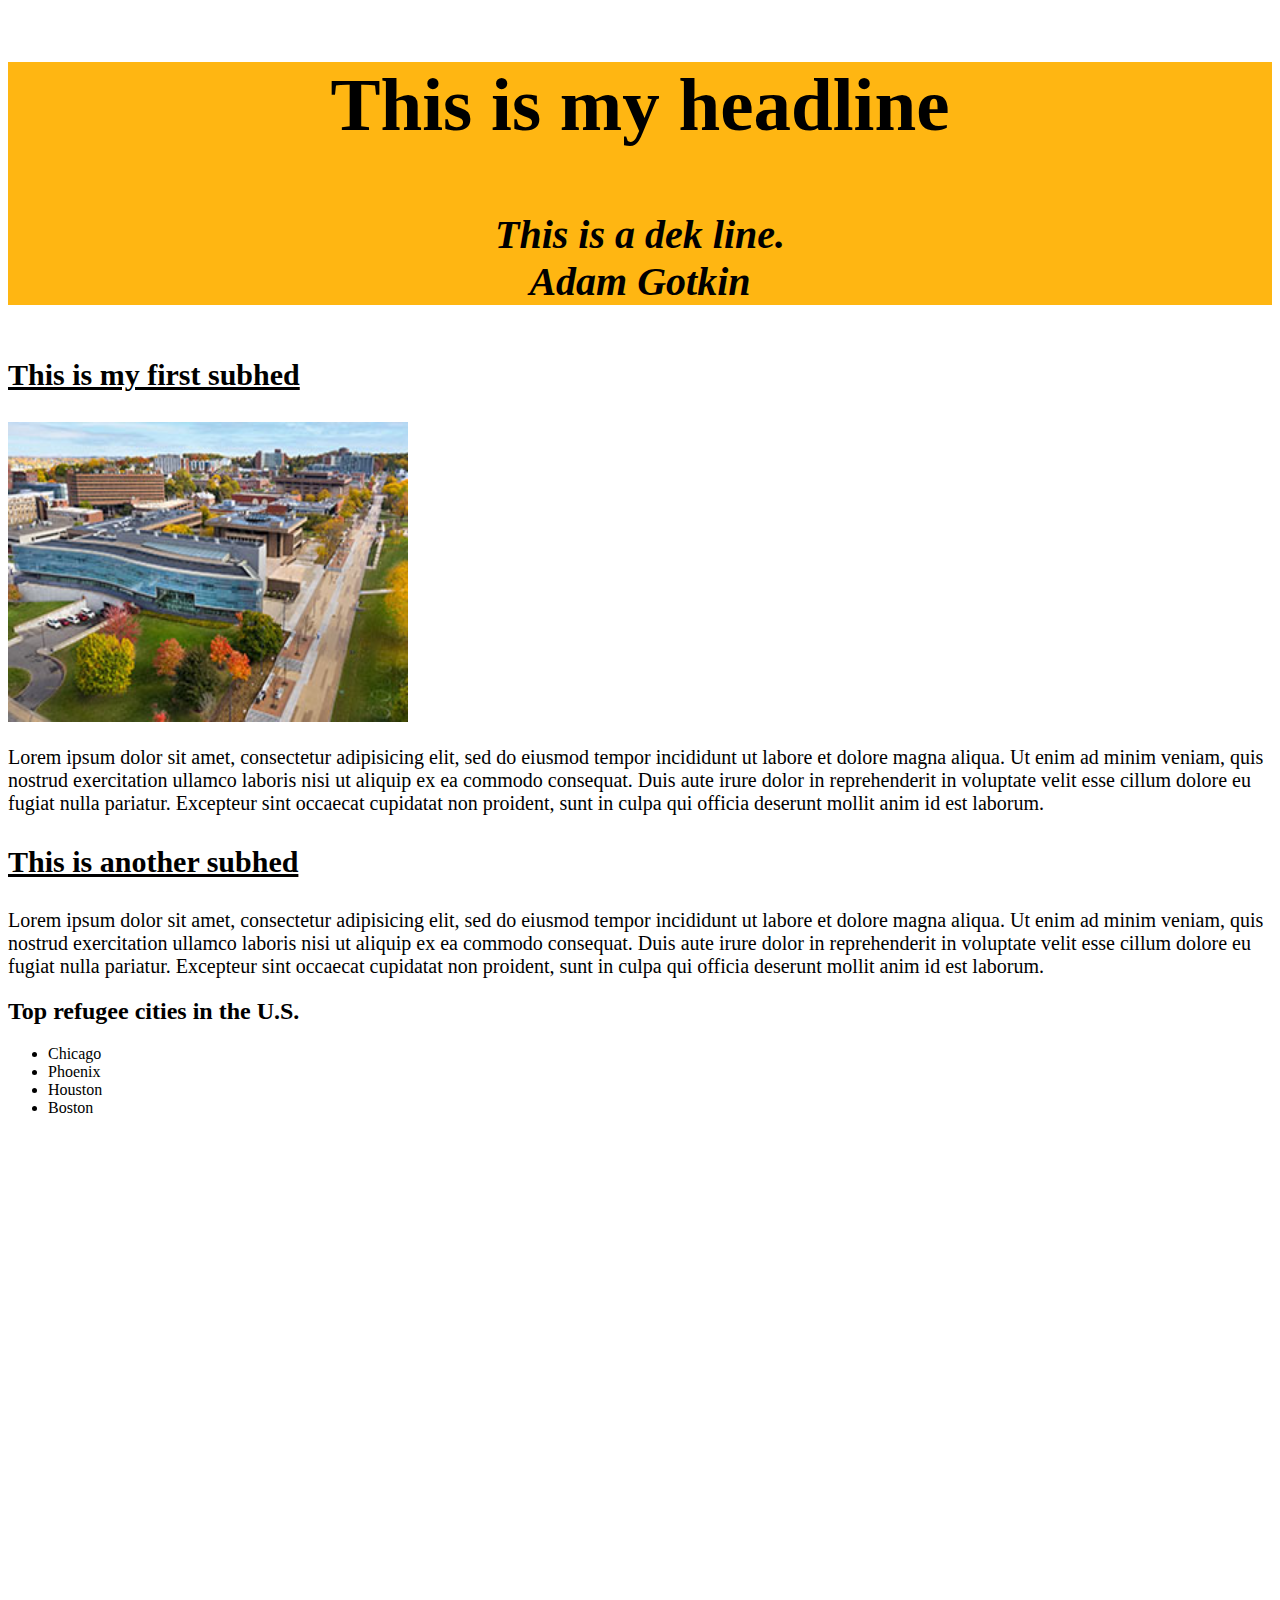
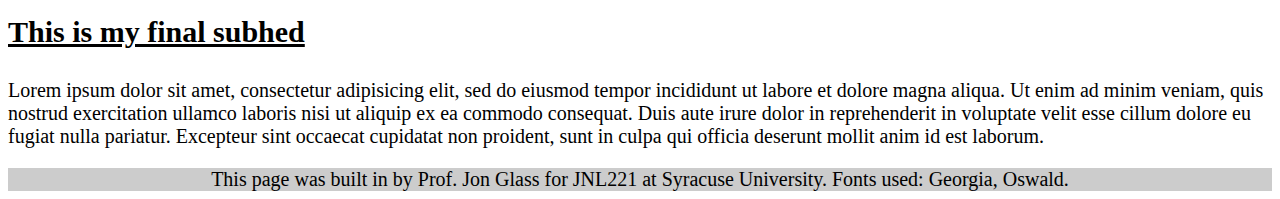
==== final-template-main/final.html @ 5b1d1e1a "Add files via upload" ====
<!-- This is the completed HTML framework for our final project template. -->

<!-- I underlined the subheadings in my .css file to add more emphasis and seperate the different sections of the story more -->

<!DOCTYPE html>
<html lang="en">
	<head>
		<title>Final project template: HTML</title>
		<!-- Required meta tags -->
		<meta charset="utf-8">
		<meta name="viewport" content="width=device-width, initial-scale=1">

		<!-- Link tag for CSS -->
		<link rel ="stylesheet" href="final.css">
		<!-- Google font: Oswald -->
		
	</head>
		
	<body>
		<section class="header"> 
			<h2> This is my headline </h2>
			<h4> This is a dek line. <br>Adam Gotkin </h4>
		</section>
		<section>
			<h3>This is my first subhed</h3>
			<!-- Add image below this comment -->
			<img src="newhouse.jpg" alt="Aerial view of the Newhouse School at Syracuse University" width="400px" height="300px">
			<p>Lorem ipsum dolor sit amet, consectetur adipisicing elit, sed do eiusmod
			tempor incididunt ut labore et dolore magna aliqua. Ut enim ad minim veniam,
			quis nostrud exercitation ullamco laboris nisi ut aliquip ex ea commodo
			consequat. Duis aute irure dolor in reprehenderit in voluptate velit esse
			cillum dolore eu fugiat nulla pariatur. Excepteur sint occaecat cupidatat non
			proident, sunt in culpa qui officia deserunt mollit anim id est laborum.</p>
		</section>
		<section>
			<h3>This is another subhed</h3>
			<p>Lorem ipsum dolor sit amet, consectetur adipisicing elit, sed do eiusmod
			tempor incididunt ut labore et dolore magna aliqua. Ut enim ad minim veniam,
			quis nostrud exercitation ullamco laboris nisi ut aliquip ex ea commodo
			consequat. Duis aute irure dolor in reprehenderit in voluptate velit esse
			cillum dolore eu fugiat nulla pariatur. Excepteur sint occaecat cupidatat non
			proident, sunt in culpa qui officia deserunt mollit anim id est laborum.</p>
		</section>
		<section>
			<div class="list">
				<h2>Top refugee cities in the U.S.</h2>
				<ul>
					<li>Chicago</li>
					<li>Phoenix</li>
					<li>Houston</li>
					<li>Boston</li>
				</ul>
			</div>

			<!-- Add responsive Datawrapper element below this comment. -->
			<iframe title="Commanders vs. Cowboys Division Finish By Strength of Schedule Between 2002-2023" aria-label="Grouped Bars" id="datawrapper-chart-03fiR" src="https://datawrapper.dwcdn.net/03fiR/1/" scrolling="no" frameborder="0" style="width: 0; min-width: 60% !important; border: none;" height="448" data-external="1"></iframe><script type="text/javascript">!function(){"use strict";window.addEventListener("message",(function(a){if(void 0!==a.data["datawrapper-height"]){var e=document.querySelectorAll("iframe");for(var t in a.data["datawrapper-height"])for(var r=0;r<e.length;r++)if(e[r].contentWindow===a.source){var i=a.data["datawrapper-height"][t]+"px";e[r].style.height=i}}}))}();
</script>
			
		</section>
		<section>
			<h3>This is my final subhed</h3>
			<p>Lorem ipsum dolor sit amet, consectetur adipisicing elit, sed do eiusmod
			tempor incididunt ut labore et dolore magna aliqua. Ut enim ad minim veniam,
			quis nostrud exercitation ullamco laboris nisi ut aliquip ex ea commodo
			consequat. Duis aute irure dolor in reprehenderit in voluptate velit esse
			cillum dolore eu fugiat nulla pariatur. Excepteur sint occaecat cupidatat non
			proident, sunt in culpa qui officia deserunt mollit anim id est laborum.</p>
		</section>
		<div class="footer">
			<p>This page was built in by Prof. Jon Glass for JNL221 at Syracuse University. Fonts used: Georgia, Oswald.</p>
		</div>
	</body>
</html>
---- final-template-main/final.css ----
/*This is the CSS page for our final template.*/

.footer p { /* This is how you add styles for only the p text within the footer. */
	background-color: #cccccc;
	text-align: center;
	font-size: 20px;
	margin-bottom: 0;
}
.header {
	height: auto;
	font-weight: bold;
	font-size: 50px;
	text-align: center;
	font-family: 'Georgia', serif;
	background-color: #FFB612;
}
h4 {
	font-style: italic;
	font-size: 40px;
	font-family: 'Georgia', serif;

}
h3 {
	font-size: 30px;
		text-decoration: underline;

}
p{
	font-size: 20px;
	font-family: 'Times New Roman', serif;

img {
	float: right;
	margin-left: 5%;
	margin-right: 5%;
}

/*Don't worry about this section yet*/
@media only screen and (max-width: 767px)
{
 .list {
 	float: none;
 	min-width: 90%;
 	margin-left: 10px;
 	margin-bottom: 30px;
 	margin-top: 30px;
 }
 iframe {
 	min-width: 90%;
 	margin-right: 10px;
 }
}
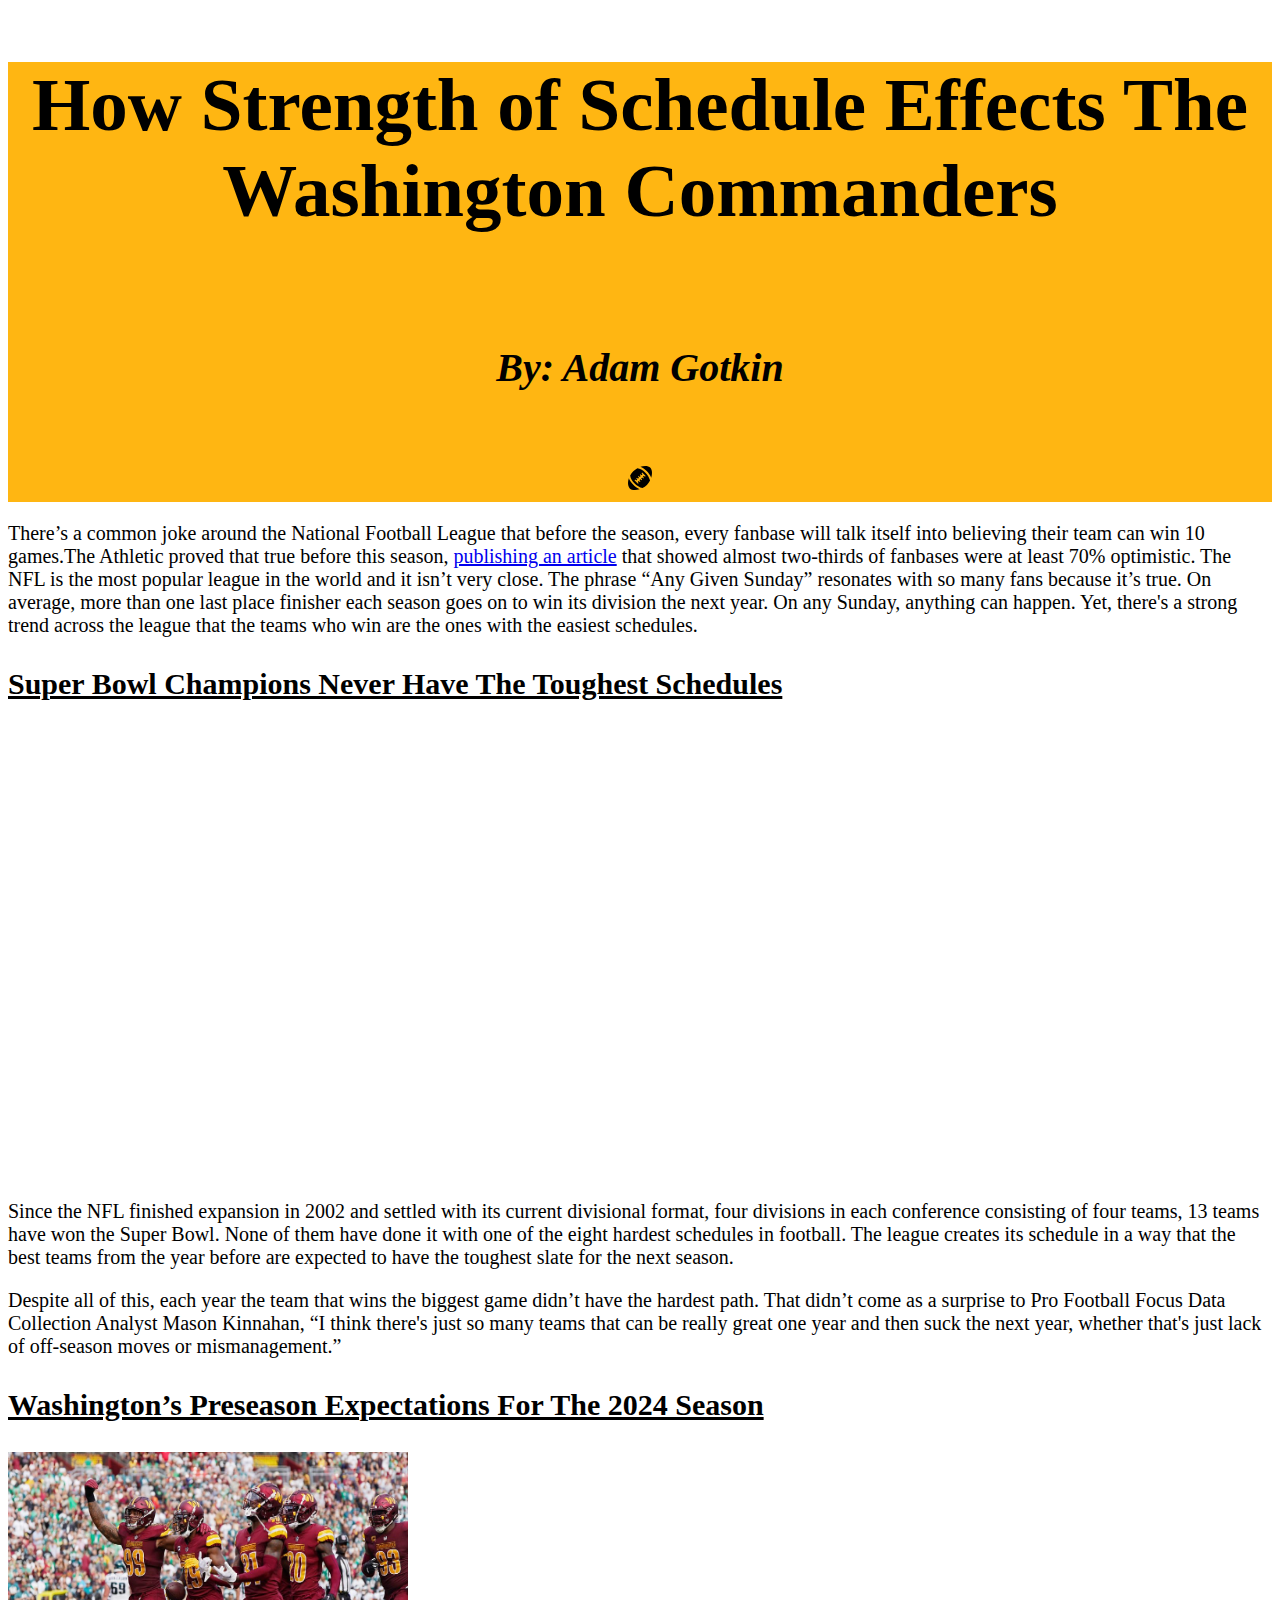
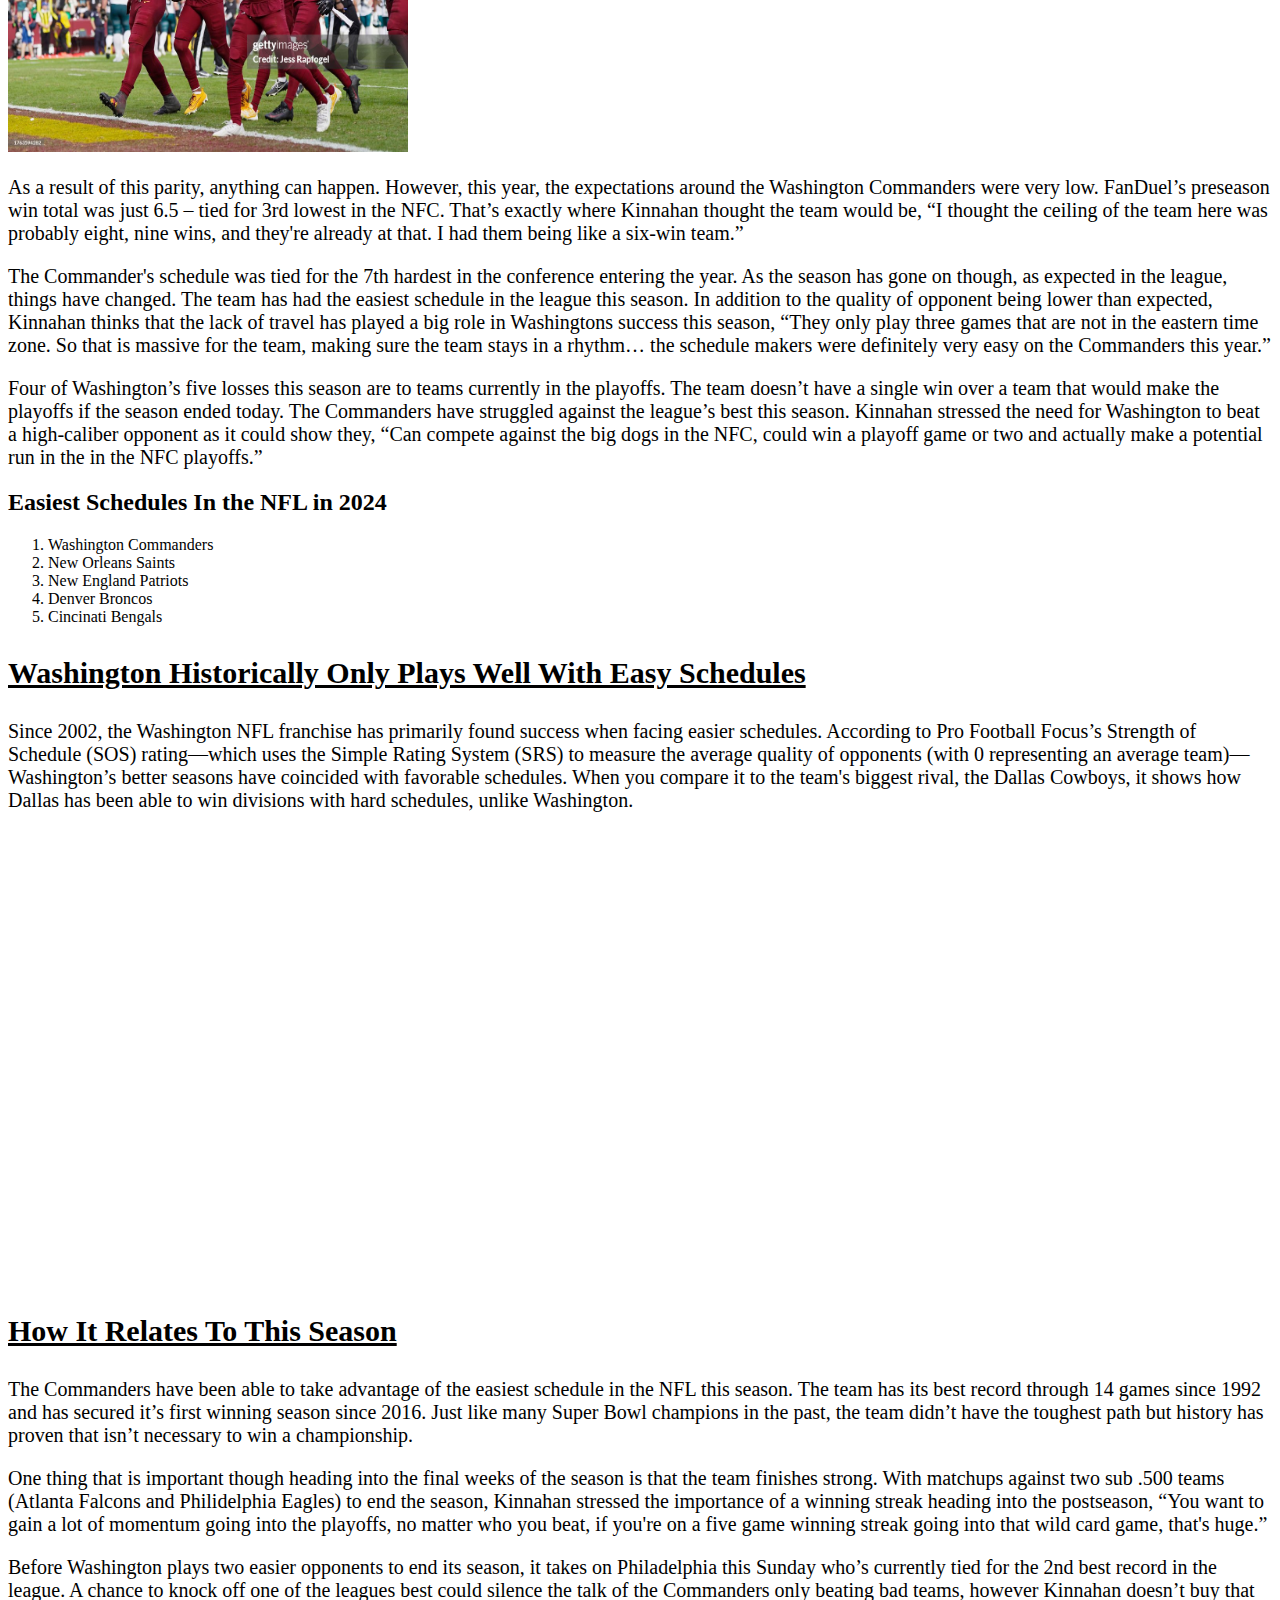
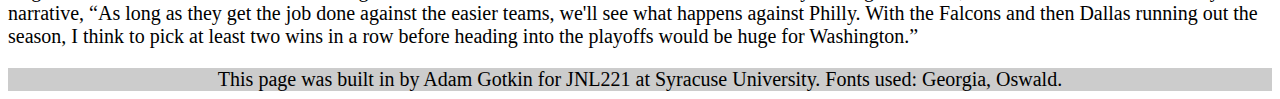
==== commit 0b2a8d5c: "Add files via upload" ====
--- a/final-template-main/final.html
+++ b/final-template-main/final.html
@@ -5,7 +5,7 @@
 <!DOCTYPE html>
 <html lang="en">
 	<head>
-		<title>Final project template: HTML</title>
+		<title>How Strength of Schedule Effects The Washington Commanders</title>
 		<!-- Required meta tags -->
 		<meta charset="utf-8">
 		<meta name="viewport" content="width=device-width, initial-scale=1">
@@ -18,38 +18,53 @@
 		
 	<body>
 		<section class="header"> 
-			<h2> This is my headline </h2>
-			<h4> This is a dek line. <br>Adam Gotkin </h4>
+			<h2> How Strength of Schedule Effects The Washington Commanders </h2>
+			<h4>  <br>By: Adam Gotkin </h4>
+			<svg width="24" height="24" xmlns="http://www.w3.org/2000/svg" fill-rule="evenodd" clip-rule="evenodd"><path d="M16.965 10.694l-1.037-1.037-1.037 1.037 1.037 1.037-.707.707-1.037-1.037-1.037 1.037 1.037 1.036-.707.707-1.039-1.037-1.037 1.037 1.037 1.036-.707.707-1.037-1.036-1.037 1.037 1.037 1.036-.707.707-3.49-3.487.708-.707 1.037 1.037 1.038-1.037-1.038-1.036.708-.707 1.037 1.036 1.037-1.036-1.037-1.037.707-.707 1.037 1.037 1.037-1.037-1.037-1.036.707-.707 1.039 1.036 1.037-1.036-1.037-1.037.707-.707 3.488 3.487-.707.707zm-7.581-8.518c-1.49.832-2.893 1.878-4.113 3.098-1.264 1.263-2.292 2.665-3.1 4.113.449 5.071 6.695 11.411 12.366 12.666 1.516-.777 3.012-1.81 4.362-3.16 1.294-1.292 2.345-2.781 3.156-4.353-1.243-5.666-7.597-11.922-12.671-12.364m-8.542 10.198c-.553 1.632-.841 3.254-.841 4.749 0 2.218.618 4.096 1.779 5.258 1.045 1.043 2.866 1.619 5.129 1.619 1.375 0 3.02-.235 4.741-.769-4.71-1.994-9.142-6.433-10.808-10.857m11.548-11.537c1.588-.542 3.202-.837 4.747-.837 2.234 0 4.099.634 5.252 1.788 1.047 1.045 1.611 2.91 1.611 5.135 0 1.532-.258 3.146-.758 4.742-1.99-4.716-6.429-9.153-10.852-10.828"/></svg>
 		</section>
 		<section>
-			<h3>This is my first subhed</h3>
-			<!-- Add image below this comment -->
-			<img src="newhouse.jpg" alt="Aerial view of the Newhouse School at Syracuse University" width="400px" height="300px">
-			<p>Lorem ipsum dolor sit amet, consectetur adipisicing elit, sed do eiusmod
-			tempor incididunt ut labore et dolore magna aliqua. Ut enim ad minim veniam,
-			quis nostrud exercitation ullamco laboris nisi ut aliquip ex ea commodo
-			consequat. Duis aute irure dolor in reprehenderit in voluptate velit esse
-			cillum dolore eu fugiat nulla pariatur. Excepteur sint occaecat cupidatat non
-			proident, sunt in culpa qui officia deserunt mollit anim id est laborum.</p>
+			<p> There’s a common joke around the National Football League that before the season, every fanbase will talk itself into believing their team can win 10 games.The Athletic proved that true before this season, <a href="https://www.nytimes.com/athletic/5740842/2024/09/04/nfl-fans-predictions-rankings-hope/?source=user_shared_article">publishing an article</a> that showed almost two-thirds of fanbases were at least 70% optimistic. The NFL is the most popular league in the world and it isn’t very close. The phrase “Any Given Sunday” resonates with so many fans because it’s true. On average, more than one last place finisher each season goes on to win its division the next year. On any Sunday, anything can happen. Yet, there's a strong trend across the league that the teams who win are the ones with the easiest schedules. 
+ </p>
+
+
+			<h3>Super Bowl Champions Never Have The Toughest Schedules</h3>
+			<iframe title="Super Bowl Champions Strength Of Schedule Rankings" aria-label="Interactive line chart" id="datawrapper-chart-5yZzv" src="https://datawrapper.dwcdn.net/5yZzv/1/" scrolling="no" frameborder="0" style="width: 0; min-width: 100% !important; border: none;" height="445" data-external="1"></iframe><script type="text/javascript">!function(){"use strict";window.addEventListener("message",(function(a){if(void 0!==a.data["datawrapper-height"]){var e=document.querySelectorAll("iframe");for(var t in a.data["datawrapper-height"])for(var r=0;r<e.length;r++)if(e[r].contentWindow===a.source){var i=a.data["datawrapper-height"][t]+"px";e[r].style.height=i}}}))}();
+</script>
+			<p>Since the NFL finished expansion in 2002 and settled with its current divisional format, four divisions in each conference consisting of four teams, 13 teams have won the Super Bowl. None of them have done it with one of the eight hardest schedules in football. The league creates its schedule in a way that the best teams from the year before are expected to have the toughest slate for the next season. </p> 
+			<p> Despite all of this, each year the team that wins the biggest game didn’t have the hardest path. That didn’t come as a surprise to Pro Football Focus Data Collection Analyst Mason Kinnahan, “I think there's just so many teams that can be really great one year and then suck the next year, whether that's just lack of off-season moves or mismanagement.”
+</p>
+			
+			
 		</section>
 		<section>
-			<h3>This is another subhed</h3>
-			<p>Lorem ipsum dolor sit amet, consectetur adipisicing elit, sed do eiusmod
-			tempor incididunt ut labore et dolore magna aliqua. Ut enim ad minim veniam,
-			quis nostrud exercitation ullamco laboris nisi ut aliquip ex ea commodo
-			consequat. Duis aute irure dolor in reprehenderit in voluptate velit esse
-			cillum dolore eu fugiat nulla pariatur. Excepteur sint occaecat cupidatat non
-			proident, sunt in culpa qui officia deserunt mollit anim id est laborum.</p>
+<h3>Washington’s Preseason Expectations For The 2024 Season</h3>
+			<!-- Add image below this comment -->
+			<img src="washington.jpg" alt="The Washington Commanders Defense Celebrating After a Touchdown" width="400px" height="300px">
+			<p>As a result of this parity, anything can happen. However, this year, the expectations around the Washington Commanders were very low. FanDuel’s preseason win total was just 6.5 – tied for 3rd lowest in the NFC. That’s exactly where Kinnahan thought the team would be, “I thought the ceiling of the team here was probably eight, nine wins, and they're already at that. I had them being like a six-win team.” </p>
+
+<p> The Commander's schedule was tied for the 7th hardest in the conference entering the year. As the season has gone on though, as expected in the league, things have changed. The team has had the easiest schedule in the league this season. In addition to the quality of opponent being lower than expected, Kinnahan thinks that the lack of travel has played a big role in Washingtons success this season, “They only play three games that are not in the eastern time zone. So that is massive for the team, making sure the team stays in a rhythm… the schedule makers were definitely very easy on the Commanders this year.” </p>
+
+<p> Four of Washington’s five losses this season are to teams currently in the playoffs. The team doesn’t have a single win over a team that would make the playoffs if the season ended today. The Commanders have struggled against the league’s best this season. Kinnahan stressed the need for Washington to beat a high-caliber opponent as it could show they, “Can compete against the big dogs in the NFC, could win a playoff game or two and actually make a potential run in the in the NFC playoffs.” </p>
+</p>
+</script>
+			
 		</section>
 		<section>
 			<div class="list">
-				<h2>Top refugee cities in the U.S.</h2>
-				<ul>
-					<li>Chicago</li>
-					<li>Phoenix</li>
-					<li>Houston</li>
-					<li>Boston</li>
-				</ul>
+				<h2>Easiest Schedules In the NFL in 2024</h2>
+				<ol>
+					<li>Washington Commanders</li>
+					<li>New Orleans Saints</li>
+					<li>New England Patriots</li>
+					<li>Denver Broncos</li>
+					<li>Cincinati Bengals </li>
+				</ol>
+
+			<h3>Washington Historically Only Plays Well With Easy Schedules</h3>
+			<p> Since 2002, the Washington NFL franchise has primarily found success when facing easier schedules. According to Pro Football Focus’s Strength of Schedule (SOS) rating—which uses the Simple Rating System (SRS) to measure the average quality of opponents (with 0 representing an average team)—Washington’s better seasons have coincided with favorable schedules. When you compare it to the team's biggest rival, the Dallas Cowboys, it shows how Dallas has been able to win divisions with hard schedules, unlike Washington. 
+ </p>
+
+
 			</div>
 
 			<!-- Add responsive Datawrapper element below this comment. -->
@@ -58,16 +73,16 @@
 			
 		</section>
 		<section>
-			<h3>This is my final subhed</h3>
-			<p>Lorem ipsum dolor sit amet, consectetur adipisicing elit, sed do eiusmod
-			tempor incididunt ut labore et dolore magna aliqua. Ut enim ad minim veniam,
-			quis nostrud exercitation ullamco laboris nisi ut aliquip ex ea commodo
-			consequat. Duis aute irure dolor in reprehenderit in voluptate velit esse
-			cillum dolore eu fugiat nulla pariatur. Excepteur sint occaecat cupidatat non
-			proident, sunt in culpa qui officia deserunt mollit anim id est laborum.</p>
+			<h3>How It Relates To This Season</h3>
+			<p>The Commanders have been able to take advantage of the easiest schedule in the NFL this season. The team has its best record through 14 games since 1992 and has secured it’s first winning season since 2016. Just like many Super Bowl champions in the past, the team didn’t have the toughest path but history has proven that isn’t necessary to win a championship. </p>
+
+<p> One thing that is important though heading into the final weeks of the season is that the team finishes strong. With matchups against two sub .500 teams (Atlanta Falcons and Philidelphia Eagles) to end the season, Kinnahan stressed the importance of a winning streak heading into the postseason, “You want to gain a lot of momentum going into the playoffs, no matter who you beat, if you're on a five game winning streak going into that wild card game, that's huge.” </p> 
+
+<p> Before Washington plays two easier opponents to end its season, it takes on Philadelphia this Sunday who’s currently tied for the 2nd best record in the league. A chance to knock off one of the leagues best could silence the talk of the Commanders only beating bad teams, however Kinnahan doesn’t buy that narrative, “As long as they get the job done against the easier teams, we'll see what happens against Philly. With the Falcons and then Dallas running out the season, I think to pick at least two wins in a row before heading into the playoffs would be huge for Washington.” 
+</p>
 		</section>
 		<div class="footer">
-			<p>This page was built in by Prof. Jon Glass for JNL221 at Syracuse University. Fonts used: Georgia, Oswald.</p>
+			<p>This page was built in by Adam Gotkin for JNL221 at Syracuse University. Fonts used: Georgia, Oswald.</p>
 		</div>
 	</body>
 </html>